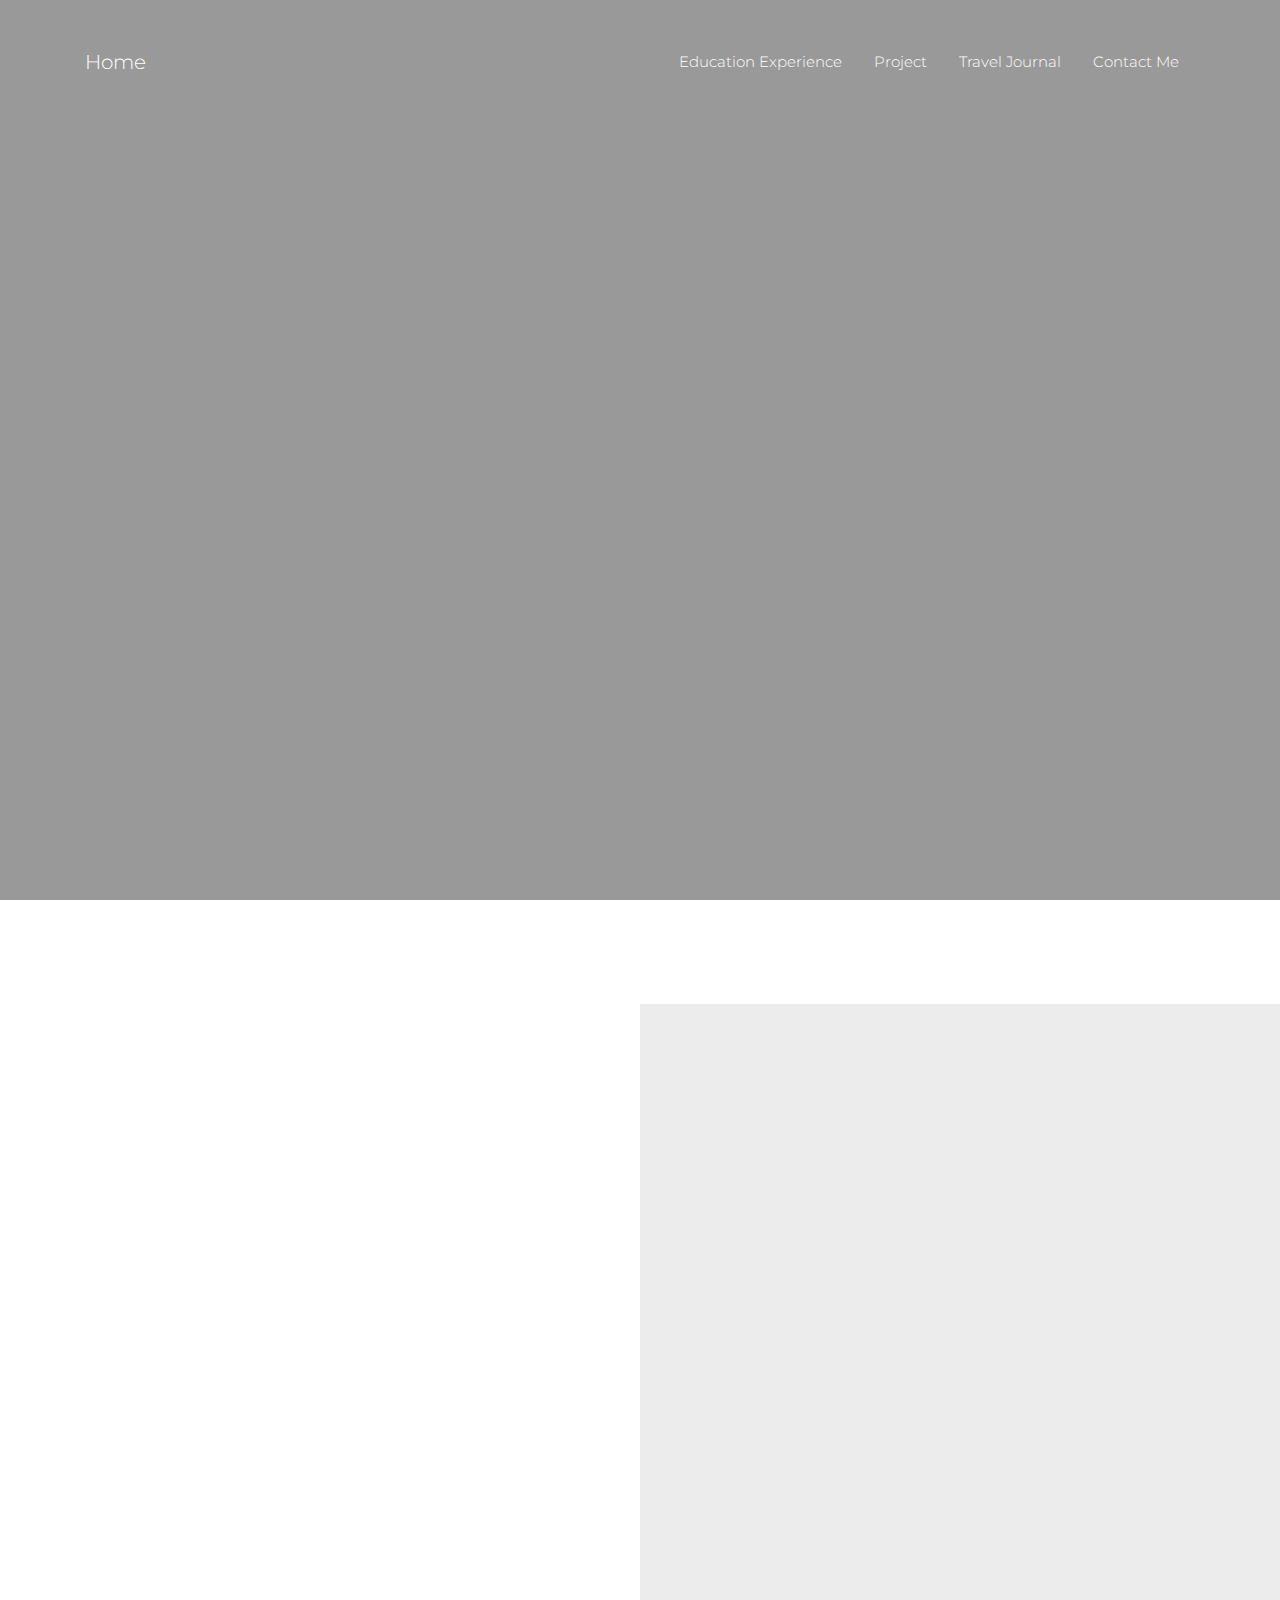
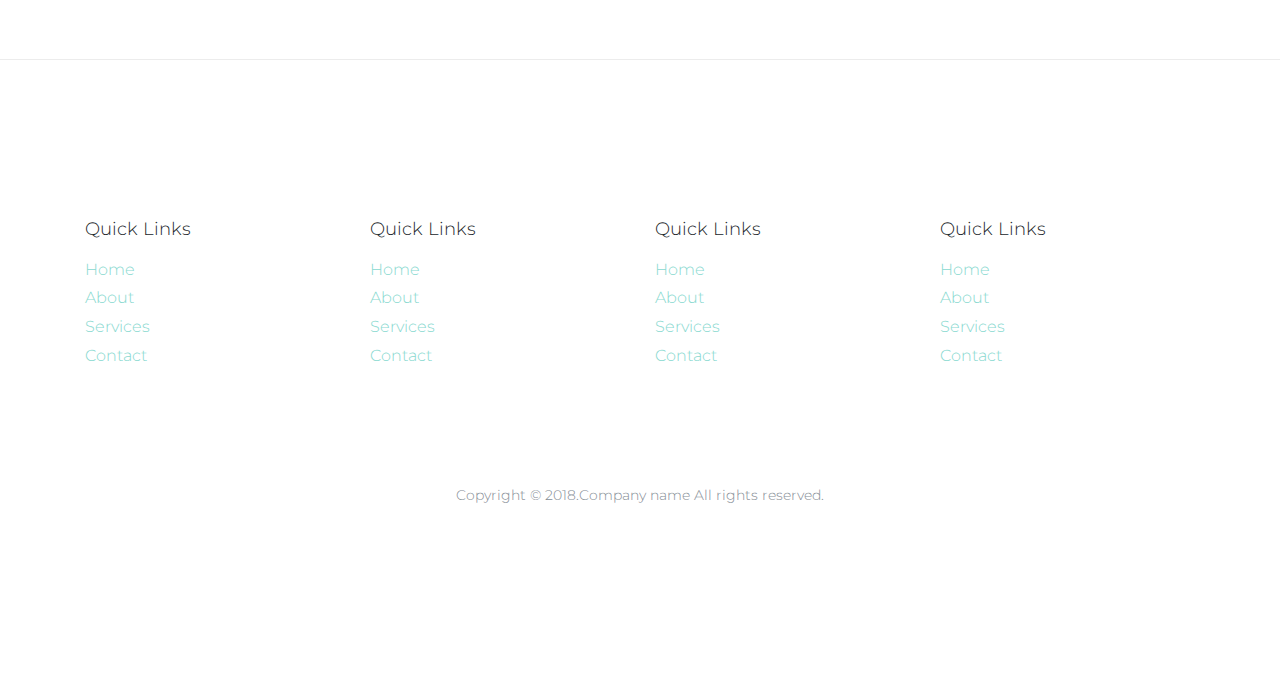
==== index.html @ f2b9c9ec "Update index.html" ====
<!DOCTYPE html>
<html lang="en">
	<head>
		<meta charset="utf-8">
		<meta name="viewport" content="width=device-width, initial-scale=1, shrink-to-fit=no">

		<title>Xi SHI's Personal Page</title>
		<meta name="description" content="the personal pages of XI SHI">
		<meta name="keywords" content="Personal pages">

    <link href="https://fonts.googleapis.com/css?family=Crimson+Text:400,400i,600|Montserrat:200,300,400" rel="stylesheet">

		<link rel="stylesheet" href="assets/css/bootstrap/bootstrap.css">
    <link rel="stylesheet" href="assets/css/animate.css">
    <link rel="stylesheet" href="assets/fonts/ionicons/css/ionicons.min.css">

    <link rel="stylesheet" href="assets/fonts/fontawesome/css/font-awesome.min.css">
    <link rel="stylesheet" href="assets/css/slick.css">
    <link rel="stylesheet" href="assets/css/slick-theme.css">

    <link rel="stylesheet" href="assets/css/helpers.css">
    <link rel="stylesheet" href="assets/css/style.css">

	</head>
	<body>

		<!-- start nav -->
    <nav class="navbar navbar-expand-lg navbar-dark probootstrap_navbar probootstrap_scrolled-light" id="probootstrap-navbar">
      <div class="container">
        <a class="navbar-brand" href="/">Home</a>
        <button class="navbar-toggler" type="button" data-toggle="collapse" data-target="#probootstrap-menu" aria-controls="probootstrap-menu" aria-expanded="false" aria-label="Toggle navigation">
          <span><i class="ion-navicon"></i></span>
        </button>
        <div class="collapse navbar-collapse" id="probootstrap-menu">
          <ul class="navbar-nav ml-auto">
            <li class="nav-item"><a class="nav-link" href="about.html">Education Experience</a></li>
            <li class="nav-item"><a class="nav-link" href="services.html">Project</a></li>
            <li class="nav-item"><a class="nav-link" href="products.html">Travel Journal</a></li>
            <li class="nav-item"><a class="nav-link" href="contact.html">Contact Me</a></li>
          </ul>
        </div>
      </div>
    </nav>
    <!-- END nav -->
		<script language="javaScript">
		now = new Date(),hour = now.getHours()
		if(hour < 6){document.write(<section class="probootstrap_cover_v3 overflow-hidden relative text-center" id="section-home" style="background:url(assets/images/bg1.jpeg);background-repeat:no-repeat;background-position:50% 60%">)}
		else if (hour < 9){document.write(<section class="probootstrap_cover_v3 overflow-hidden relative text-center" id="section-home" style="background:url(assets/images/bg4.jpeg);background-repeat:no-repeat;background-position:50% 60%">)}
		else if (hour < 12){document.write(<section class="probootstrap_cover_v3 overflow-hidden relative text-center" id="section-home" style="background:url(assets/images/bg1.jpeg);background-repeat:no-repeat;background-position:50% 60%">)}
		else if (hour < 14){document.write(<section class="probootstrap_cover_v3 overflow-hidden relative text-center" id="section-home" style="background:url(assets/images/bg1.jpeg);background-repeat:no-repeat;background-position:50% 60%">)}
		else if (hour < 17){document.write(<section class="probootstrap_cover_v3 overflow-hidden relative text-center" id="section-home" style="background:url(assets/images/bg5.jpeg);background-repeat:no-repeat;background-position:50% 60%">)}
		else if (hour < 19){document.write(<section class="probootstrap_cover_v3 overflow-hidden relative text-center" id="section-home" style="background:url(assets/images/bg1.jpeg);background-repeat:no-repeat;background-position:50% 60%">)}
		else if (hour < 22){document.write(<section class="probootstrap_cover_v3 overflow-hidden relative text-center" id="section-home" style="background:url(assets/images/bg1.jpeg);background-repeat:no-repeat;background-position:50% 60%">)}
		else {document.write(<section class="probootstrap_cover_v3 overflow-hidden relative text-center" id="section-home" style="background:url(assets/images/bg1.jpeg);background-repeat:no-repeat;background-position:50% 60%">))}
		</script>
      <div class="overlay"></div>
      <a class="ytp_player" data-property="{videoURL:'',containment:'#section-home', showControls:false, autoPlay:true, loop:true, mute:true, startAt:40, opacity:1, quality:'default'}"></a>
      <div class="container">
        <div class="row align-items-center justify-content-center">
          <div class="col-md">
            <h2 class="heading mb-2 probootstrap-animate"><span style="font-family:Times;font-size:100%">Xi Shi   |   </span><span style="word-spacing: -0.25 em;font-family: KaiTi, STKaiti;font-size: 130%">石 希</span></h2>
            <p class="lead mb-5 probootstrap-animate" style="font-family:Times">
							<script language="javaScript">
							now = new Date(),hour = now.getHours()
							if(hour < 6){document.write("It's already Midnight！Get some rest!")}
							else if (hour < 9){document.write("Morning! Welcome to my personal pages！")}
							else if (hour < 12){document.write("Forenoon! Welcome to my personal pages！")}
							else if (hour < 14){document.write("Noon! Welcome to my personal page！")}
							else if (hour < 17){document.write("Afternoon! Welcome to my personal page!")}
							else if (hour < 22){document.write("Evening! Welcome to my personal page!")}
							else {document.write("It's already Midnight！Get some rest!")}
							</script>
</p>
            <p class="probootstrap-animate">
              <a href="onepage.html" role="button" class="btn btn-primary p-3 mr-3 pl-5 pr-5 text-uppercase d-lg-inline d-md-inline d-sm-block d-block mb-3">See OnePage Verion</a>
            </p>
          </div>
        </div>
      </div>
      <div class="scroll-wrap js-scroll-wrap probootstrap-animate">
        <a href="#section-feature" class="text-white probootstrap_font-24 smoothscroll"><i class="ion-chevron-down"></i></a>
      </div>
    </section>
    <!-- END section -->


    <section class="probootstrap_section" id="section-feature">
      <div class="container">
        <div class="row justify-content-center mb-5">
          <div class="col-md-6 text-center mb-5 probootstrap-animate">
            <h2>The Features</h2>
          </div>
        </div>
        <div class="row">

          <div class="col-md-3 col-sm-6 probootstrap-animate">
            <div class="media d-block text-center probootstrap-media">
              <img class="mr-0 mb-3 w-50 img-fluid rounded-circle" src="assets/images/img_1.jpg" alt="Generic placeholder image">
              <div class="media-body">
                <h5 class="mt-3">Video Background</h5>
                <p class="probootstrap_font-14">Far far away, behind the word mountains, far from the countries Vokalia and Consonantia, there live the blind texts.</p>
                <p class="read-more"><a href="#"><span class="ion-ios-arrow-thin-right probootstrap_font-30"></span></a></p>
              </div>
            </div>
          </div>
          <div class="col-md-3 col-sm-6 probootstrap-animate">
            <div class="media d-block text-center probootstrap-media">
              <img class="mr-0 mb-3 w-50 img-fluid rounded-circle" src="assets/images/img_2.jpg" alt="Generic placeholder image">
              <div class="media-body">
                <h5 class="mt-3">Popup Image</h5>
                <p class="probootstrap_font-14">Far far away, behind the word mountains, far from the countries Vokalia and Consonantia, there live the blind texts.</p>
                <p class="read-more"><a href="#"><span class="ion-ios-arrow-thin-right probootstrap_font-30"></span></a></p>
              </div>
            </div>
          </div>
          <div class="col-md-3 col-sm-6 probootstrap-animate">
            <div class="media d-block text-center probootstrap-media">
              <img class="mr-0 mb-3 w-50 img-fluid rounded-circle" src="assets/images/img_3.jpg" alt="Generic placeholder image">
              <div class="media-body">
                <h5 class="mt-3">Testimonial</h5>
                <p class="probootstrap_font-14">Far far away, behind the word mountains, far from the countries Vokalia and Consonantia, there live the blind texts.</p>
                <p class="read-more"><a href="#"><span class="ion-ios-arrow-thin-right probootstrap_font-30"></span></a></p>
              </div>
            </div>
          </div>
          <div class="col-md-3 col-sm-6 probootstrap-animate">
            <div class="media d-block text-center probootstrap-media">
              <img class="mr-0 mb-3 w-50 img-fluid rounded-circle" src="assets/images/img_4.jpg" alt="Generic placeholder image">
              <div class="media-body">
                <h5 class="mt-3">Table Pricing</h5>
                <p class="probootstrap_font-14">Far far away, behind the word mountains, far from the countries Vokalia and Consonantia, there live the blind texts.</p>
                <p class="read-more"><a href="#"><span class="ion-ios-arrow-thin-right probootstrap_font-30"></span></a></p>
              </div>
            </div>
          </div>

        </div>
      </div>
    </section>
    <!-- END section -->






    <section class="probootstrap-section-half d-md-flex" id="section-about">
      <div class="probootstrap-image probootstrap-animate" data-animate-effect="fadeIn" style="background-image: url(assets/images/img_2.jpg)"></div>
      <div class="probootstrap-text">
        <div class="probootstrap-inner probootstrap-animate" data-animate-effect="fadeInRight">
          <h2 class="heading mb-4">About Us</h2>
          <p>Far far away, behind the word mountains, far from the countries Vokalia and Consonantia, there live the blind texts. Separated they live in Bookmarksgrove right at the coast of the Semantics, a large language ocean.</p>
          <p>Even the all-powerful Pointing has no control about the blind texts it is an almost unorthographic life One day however a small line of blind text by the name of Lorem Ipsum decided to leave for the far World of Grammar.</p>
          <p><a href="single-page.html" class="btn btn-primary">Read More</a></p>
        </div>
      </div>
    </section>
    <section class="probootstrap-section-half d-md-flex">
      <div class="probootstrap-image order-2 probootstrap-animate" data-animate-effect="fadeIn" style="background-image: url(assets/images/img_3.jpg)"></div>
      <div class="probootstrap-text order-1">
        <div class="probootstrap-inner probootstrap-animate" data-animate-effect="fadeInLeft">
          <h2 class="heading mb-4">Created with love</h2>
          <p>Far far away, behind the word mountains, far from the countries Vokalia and Consonantia, there live the blind texts. Separated they live in Bookmarksgrove right at the coast of the Semantics, a large language ocean.</p>
          <p>Even the all-powerful Pointing has no control about the blind texts it is an almost unorthographic life One day however a small line of blind text by the name of Lorem Ipsum decided to leave for the far World of Grammar.</p>
          <p><a href="single-page.html" class="btn btn-primary">Read More</a></p>
        </div>
      </div>
    </section>
    <!-- END section -->

    <section class="probootstrap_section">
      <div class="container">
        <div class="row justify-content-center mb-5">
          <div class="col-md-8 text-center mb-5 probootstrap-animate">
            <h2>Testimonial</h2>
            <p class="probootstrap_font-18">Far far away, behind the word mountains, far from the countries Vokalia and Consonantia, there live the blind texts.</p>
          </div>
        </div>
        <div class="row">
          <div class="col-md probootstrap-animate">
            <div class="media d-block text-center testimonial_v1 probootstrap_quote_v1">
              <div class="media-body">
                <div class="quote">&ldquo;</div>
                <blockquote class="mb-5">Far far away, behind the word mountains, far from the countries Vokalia and Consonantia, there live the blind texts. Separated they live in Bookmarksgrove right at the coast of the Semantics, a large language ocean.</blockquote>
                <img class="d-flex text-center mx-auto mb-3 rounded-circle" src="assets/images/person_1.jpg" alt="Generic placeholder image">
                <h3 class="heading">Garry Alexander</h3>
                <p class="subheading">@garry</p>
              </div>
            </div>
          </div>
          <div class="col-md probootstrap-animate">
            <div class="media d-block text-center testimonial_v1 probootstrap_quote_v1">
              <div class="media-body">
                <div class="quote">&ldquo;</div>
                <blockquote class="mb-5">A small river named Duden flows by their place and supplies it with the necessary regelialia. It is a paradisematic country, in which roasted parts of sentences fly into your mouth.</blockquote>
                <img class="d-flex text-center mx-auto mb-3 rounded-circle" src="assets/images/person_5.jpg" alt="Generic placeholder image">
                <h3 class="heading">Deborah Smith</h3>
                <p class="subheading">@deborah</p>

              </div>
            </div>
          </div>
          <div class="col-md probootstrap-animate">
            <div class="media d-block text-center testimonial_v1 probootstrap_quote_v1">

              <div class="media-body">
                <div class="quote">&ldquo;</div>
                <blockquote class="mb-5">Even the all-powerful Pointing has no control about the blind texts it is an almost unorthographic life One day however a small line of blind text by the name of Lorem Ipsum decided to leave for the far World of Grammar.</blockquote>
                <img class="d-flex text-center mx-auto mb-3 rounded-circle" src="assets/images/person_2.jpg" alt="Generic placeholder image">
                <h3 class="heading">James Robertson</h3>
                <p class="subheading">@james</p>

              </div>
            </div>
          </div>
        </div>
      </div>
    </section>
    <!-- END section -->


    <footer class="probootstrap_section probootstrap-border-top">
      <div class="container">
        <div class="row mb-5">
          <div class="col-md-3">
            <h3 class="probootstrap_font-18 mb-3">Quick Links</h3>
            <ul class="list-unstyled">
              <li><a href="#">Home</a></li>
              <li><a href="#">About</a></li>
              <li><a href="#">Services</a></li>
              <li><a href="#">Contact</a></li>
            </ul>
          </div>
          <div class="col-md-3">
            <h3 class="probootstrap_font-18 mb-3">Quick Links</h3>
            <ul class="list-unstyled">
              <li><a href="#">Home</a></li>
              <li><a href="#">About</a></li>
              <li><a href="#">Services</a></li>
              <li><a href="#">Contact</a></li>
            </ul>
          </div>
          <div class="col-md-3">
            <h3 class="probootstrap_font-18 mb-3">Quick Links</h3>
            <ul class="list-unstyled">
              <li><a href="#">Home</a></li>
              <li><a href="#">About</a></li>
              <li><a href="#">Services</a></li>
              <li><a href="#">Contact</a></li>
            </ul>
          </div>
          <div class="col-md-3">
            <h3 class="probootstrap_font-18 mb-3">Quick Links</h3>
            <ul class="list-unstyled">
              <li><a href="#">Home</a></li>
              <li><a href="#">About</a></li>
              <li><a href="#">Services</a></li>
              <li><a href="#">Contact</a></li>
            </ul>
          </div>
        </div>
        <div class="row pt-5">
          <div class="col-md-12 text-center">
            <p class="probootstrap_font-14">Copyright &copy; 2018.Company name All rights reserved.</p>
          </div>
        </div>
      </div>
    </footer>


    <script src="assets/js/jquery.min.js"></script>

    <script src="assets/js/popper.min.js"></script>
    <script src="assets/js/bootstrap.min.js"></script>
    <script src="assets/js/slick.min.js"></script>
    <script src="assets/js/jquery.mb.YTPlayer.min.js"></script>

    <script src="assets/js/jquery.waypoints.min.js"></script>
    <script src="assets/js/jquery.easing.1.3.js"></script>

    <script src="assets/js/main.js"></script>
	</body>
</html>
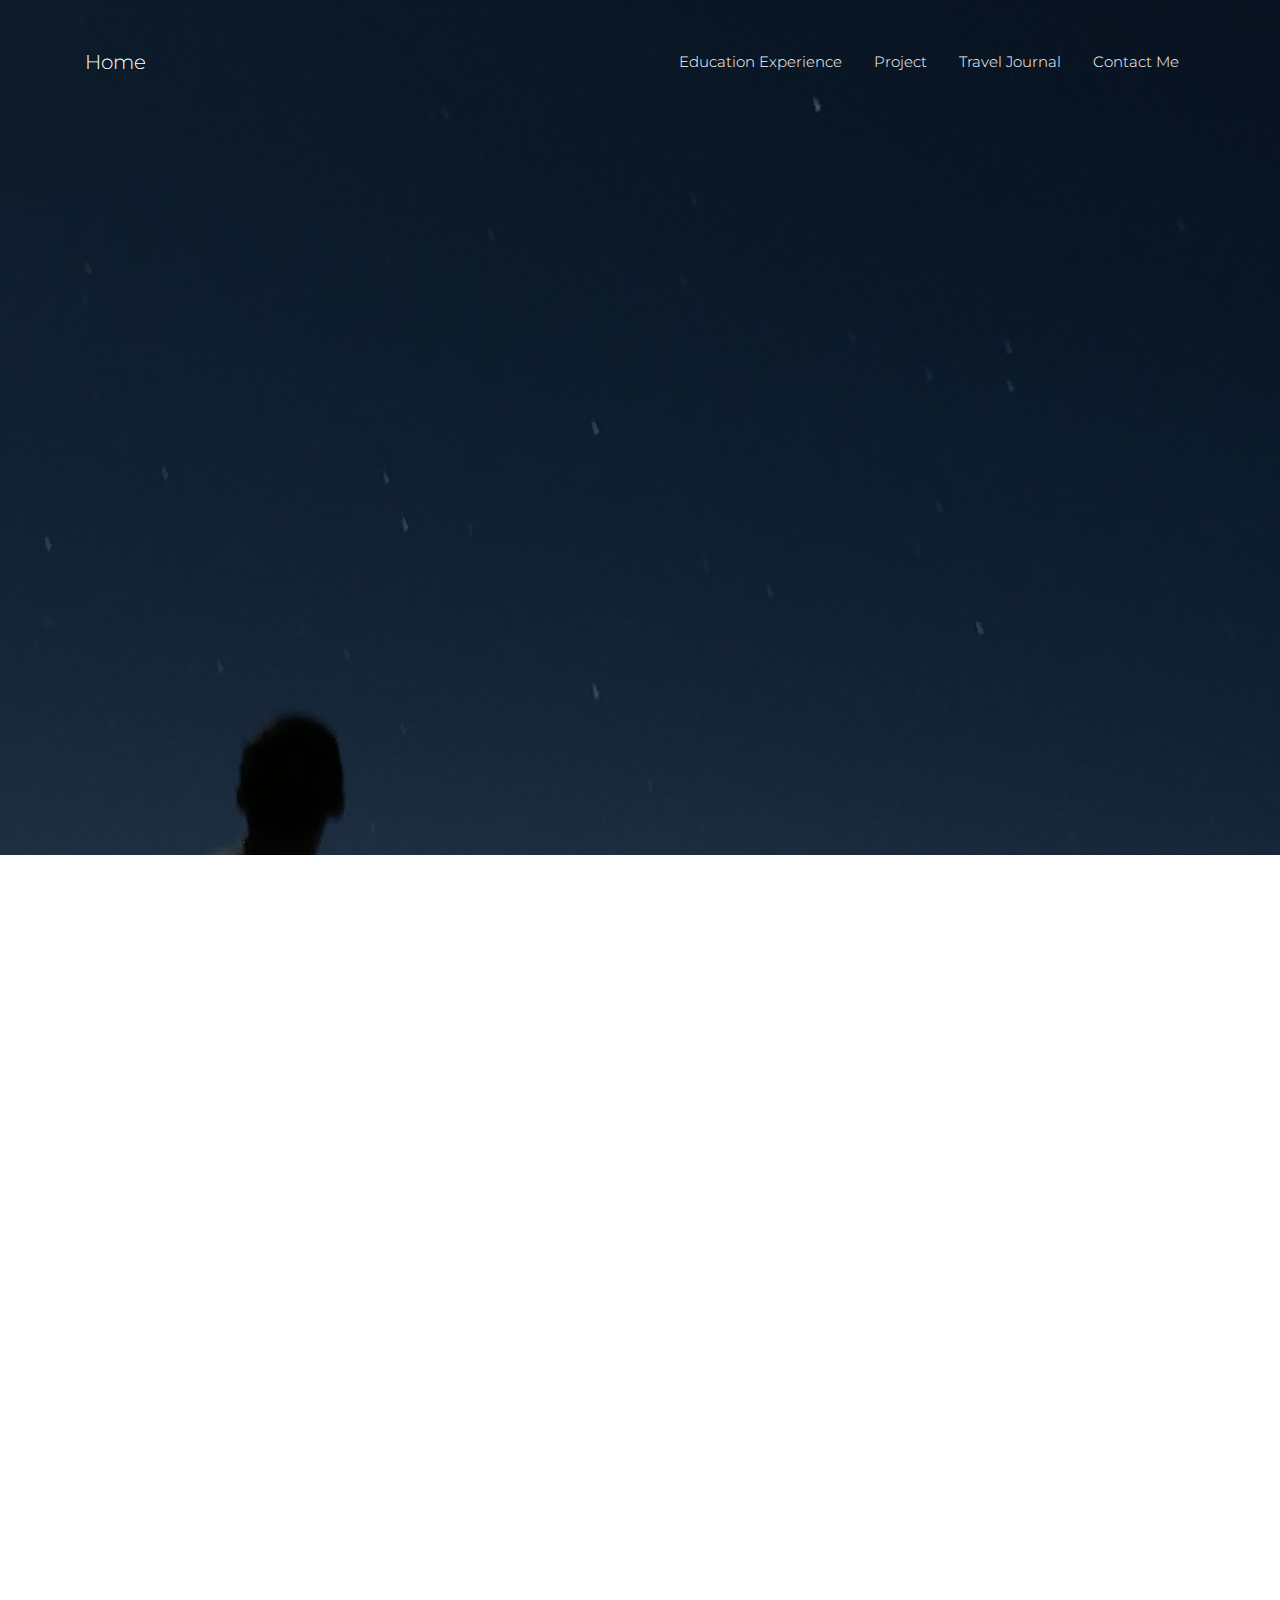
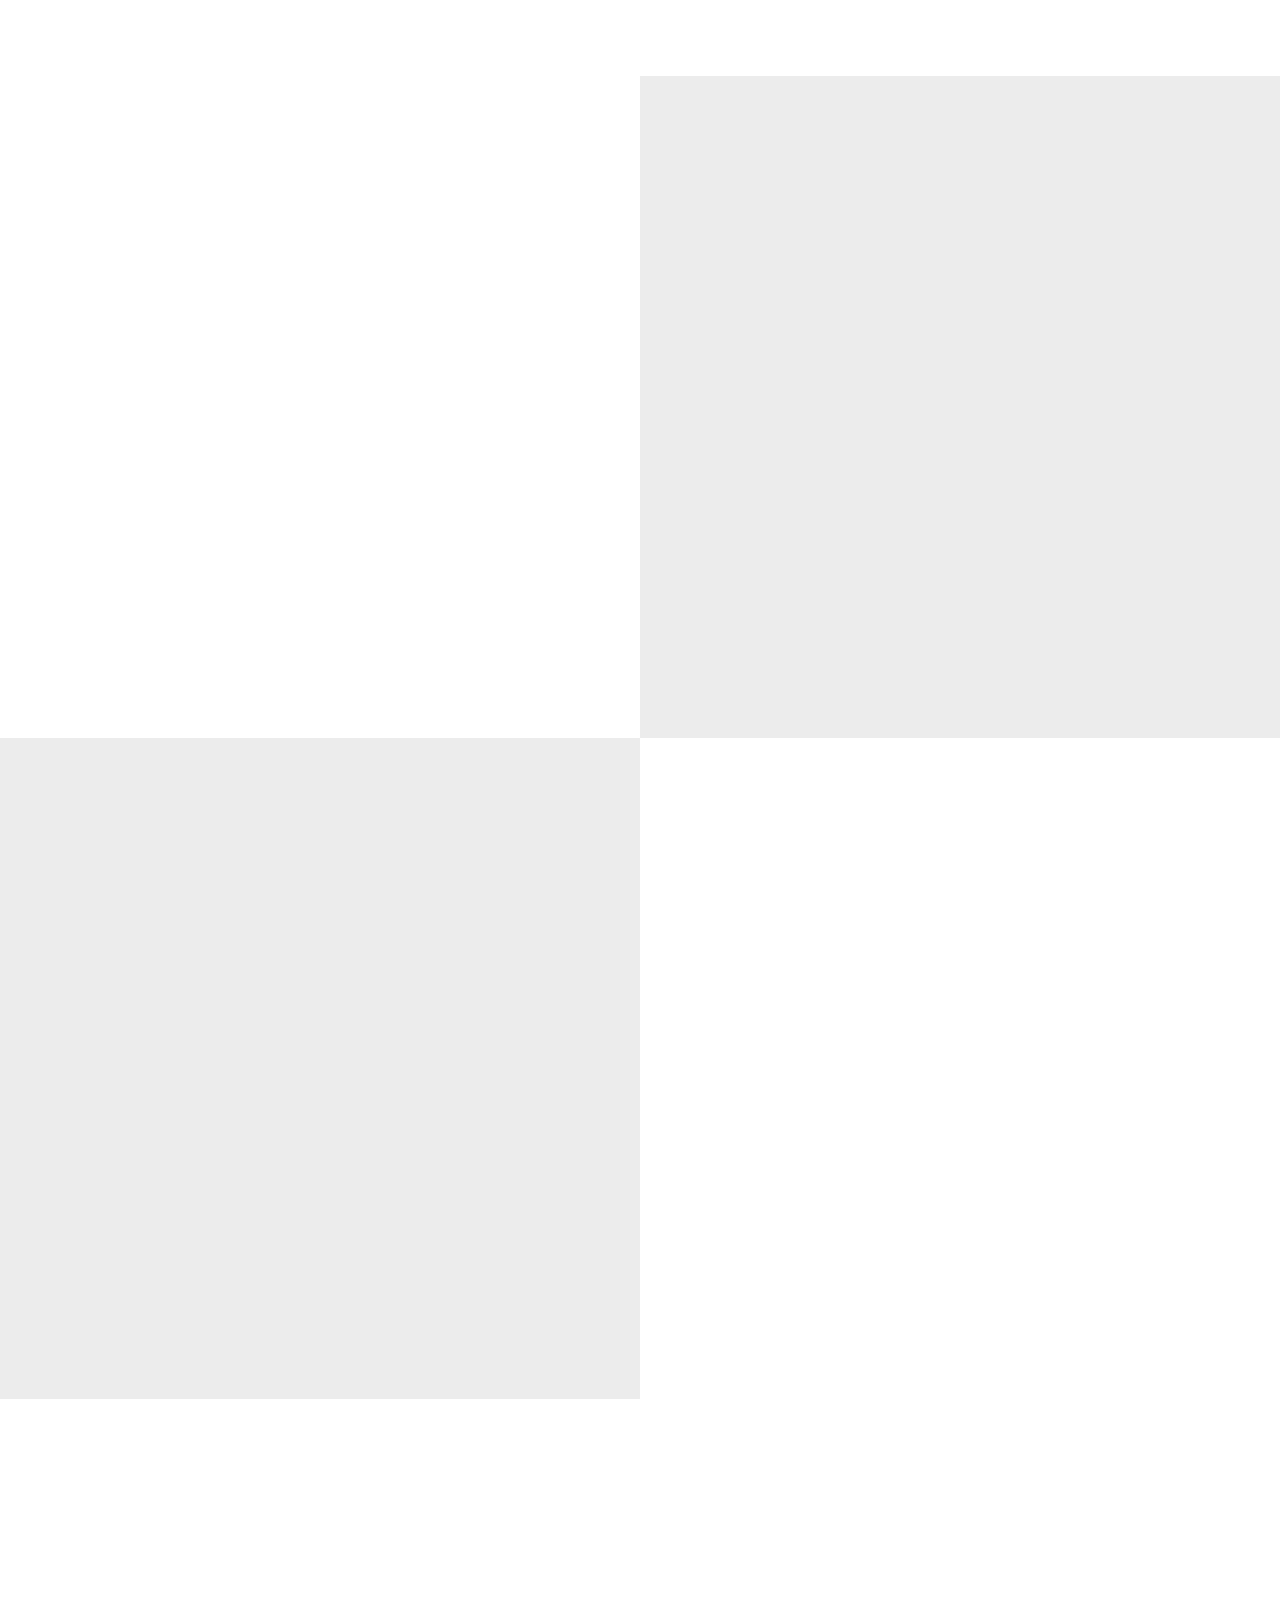
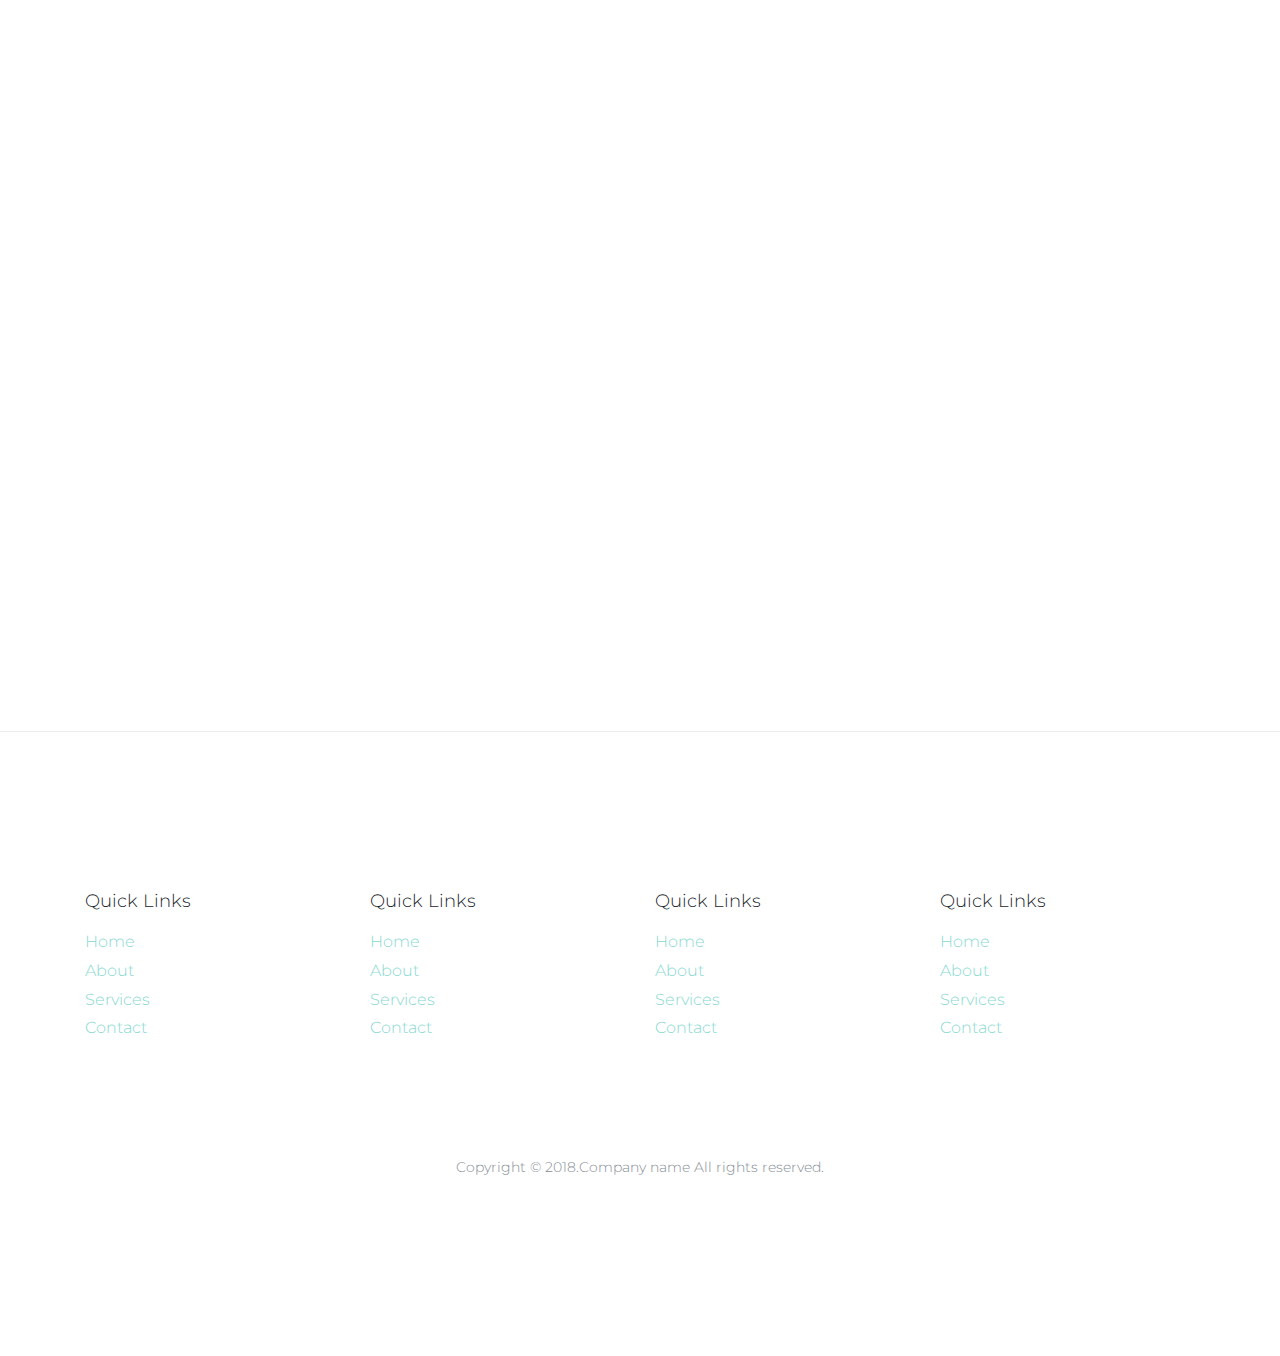
==== commit 03889091: "Update index.html" ====
--- a/index.html
+++ b/index.html
@@ -42,17 +42,7 @@
       </div>
     </nav>
     <!-- END nav -->
-		<script language="javaScript">
-		now = new Date(),hour = now.getHours()
-		if(hour < 6){document.write(<section class="probootstrap_cover_v3 overflow-hidden relative text-center" id="section-home" style="background:url(assets/images/bg1.jpeg);background-repeat:no-repeat;background-position:50% 60%">)}
-		else if (hour < 9){document.write(<section class="probootstrap_cover_v3 overflow-hidden relative text-center" id="section-home" style="background:url(assets/images/bg4.jpeg);background-repeat:no-repeat;background-position:50% 60%">)}
-		else if (hour < 12){document.write(<section class="probootstrap_cover_v3 overflow-hidden relative text-center" id="section-home" style="background:url(assets/images/bg1.jpeg);background-repeat:no-repeat;background-position:50% 60%">)}
-		else if (hour < 14){document.write(<section class="probootstrap_cover_v3 overflow-hidden relative text-center" id="section-home" style="background:url(assets/images/bg1.jpeg);background-repeat:no-repeat;background-position:50% 60%">)}
-		else if (hour < 17){document.write(<section class="probootstrap_cover_v3 overflow-hidden relative text-center" id="section-home" style="background:url(assets/images/bg5.jpeg);background-repeat:no-repeat;background-position:50% 60%">)}
-		else if (hour < 19){document.write(<section class="probootstrap_cover_v3 overflow-hidden relative text-center" id="section-home" style="background:url(assets/images/bg1.jpeg);background-repeat:no-repeat;background-position:50% 60%">)}
-		else if (hour < 22){document.write(<section class="probootstrap_cover_v3 overflow-hidden relative text-center" id="section-home" style="background:url(assets/images/bg1.jpeg);background-repeat:no-repeat;background-position:50% 60%">)}
-		else {document.write(<section class="probootstrap_cover_v3 overflow-hidden relative text-center" id="section-home" style="background:url(assets/images/bg1.jpeg);background-repeat:no-repeat;background-position:50% 60%">))}
-		</script>
+		<section class="probootstrap_cover_v3 overflow-hidden relative text-center" id="section-home" style="background:url(assets/images/bg1.jpg);background-repeat:no-repeat;background-position:50% 60%">
       <div class="overlay"></div>
       <a class="ytp_player" data-property="{videoURL:'',containment:'#section-home', showControls:false, autoPlay:true, loop:true, mute:true, startAt:40, opacity:1, quality:'default'}"></a>
       <div class="container">
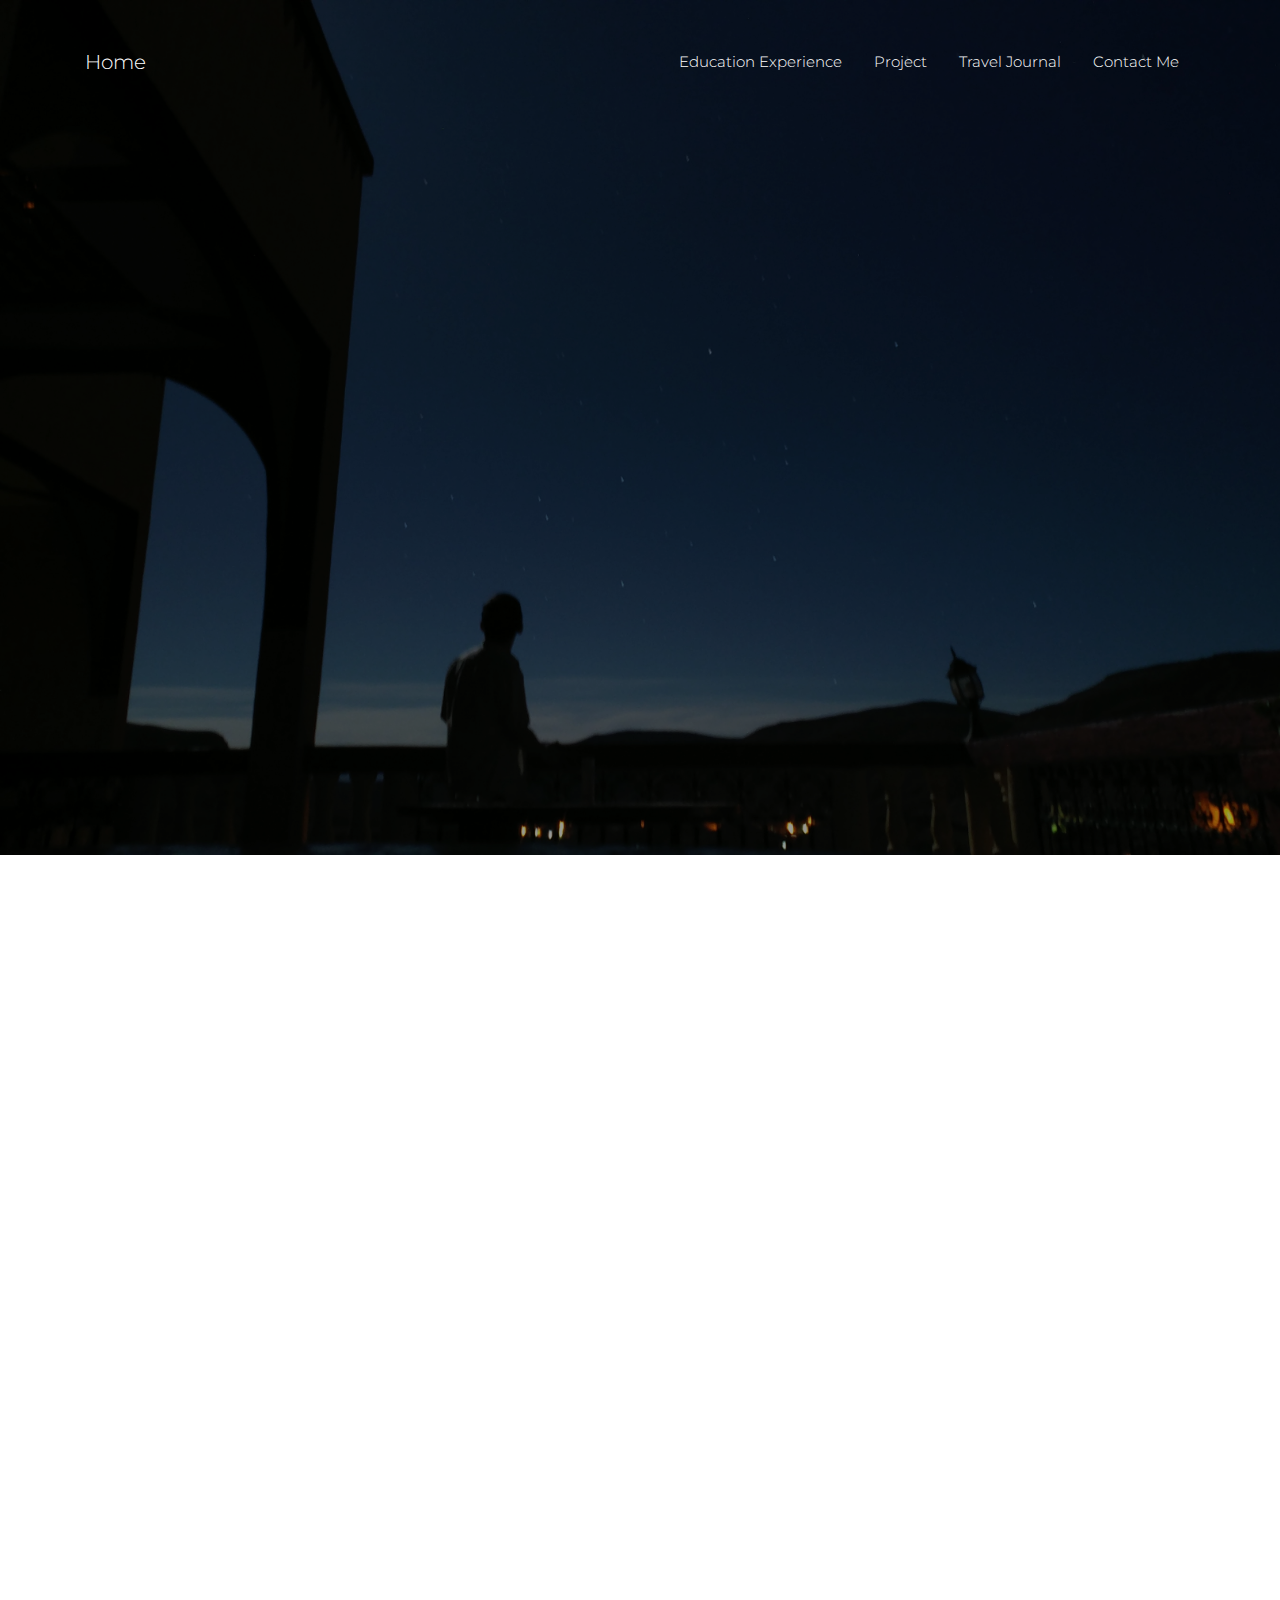
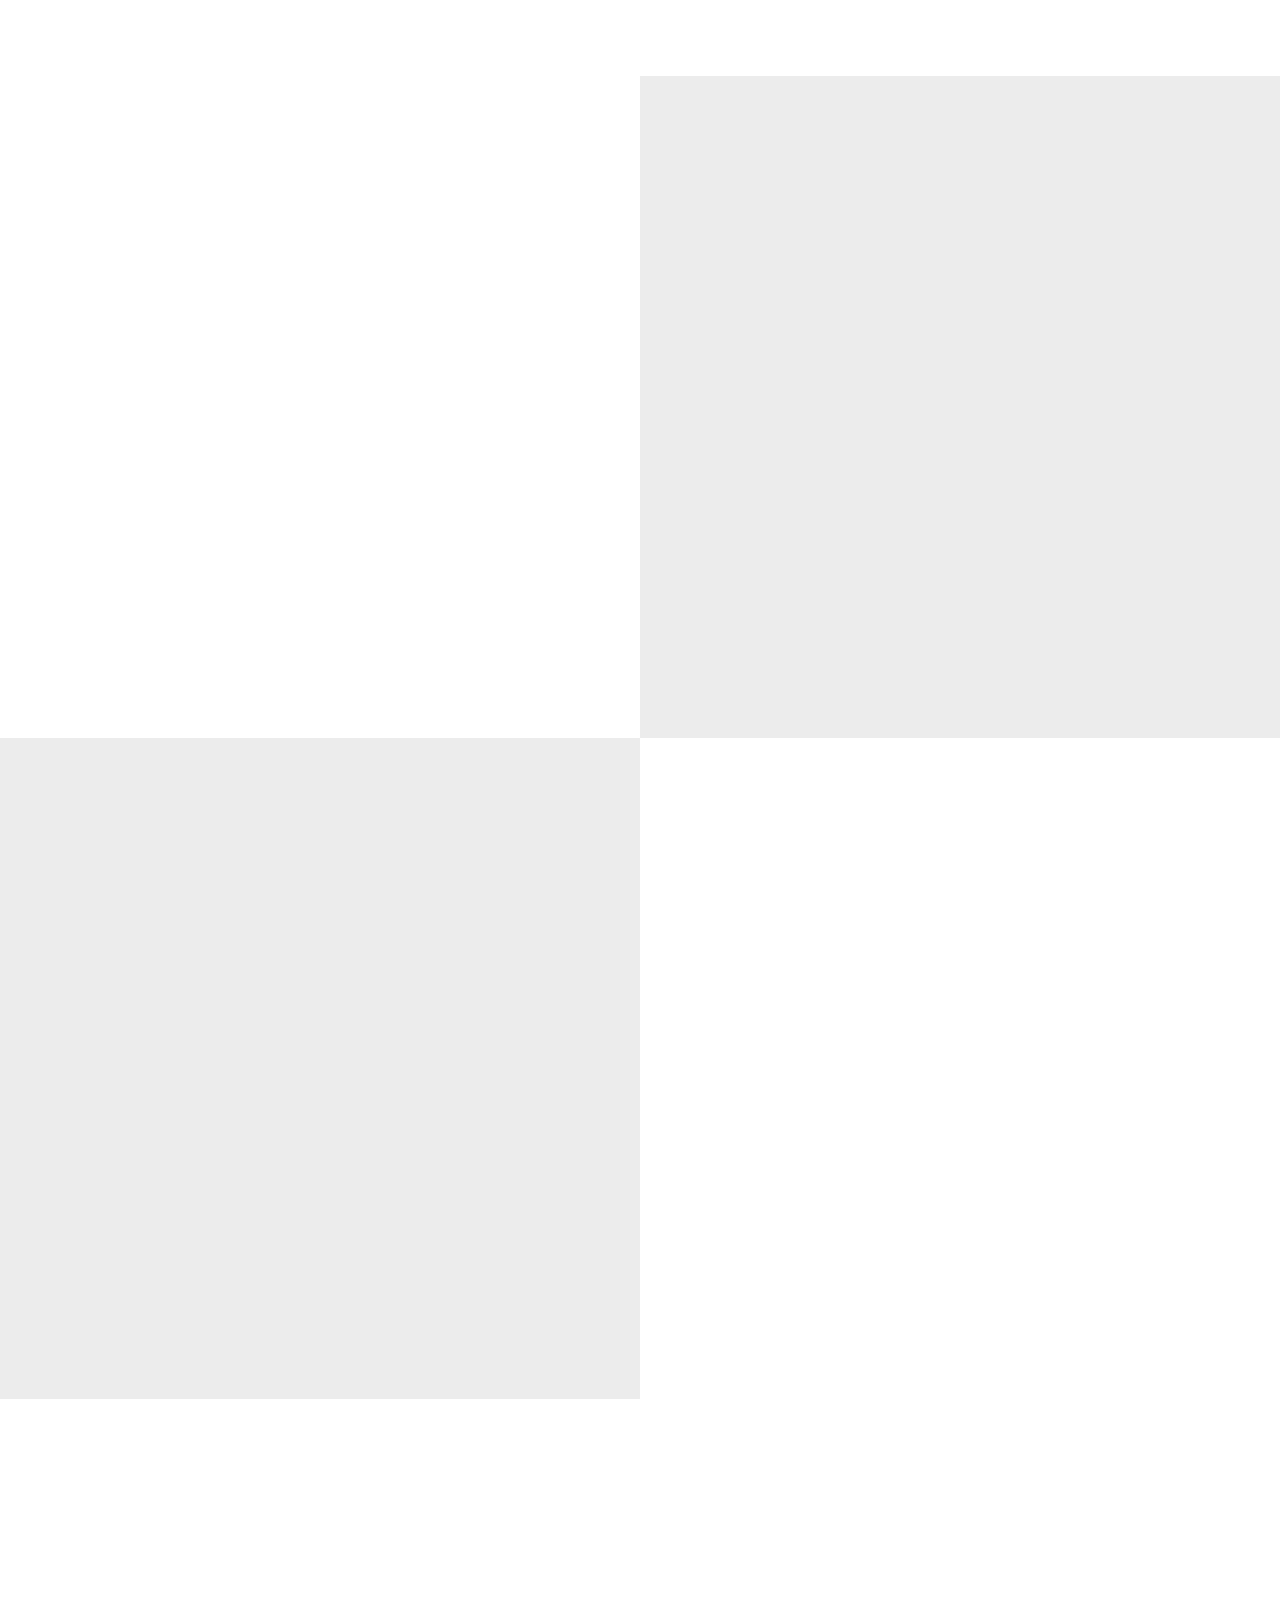
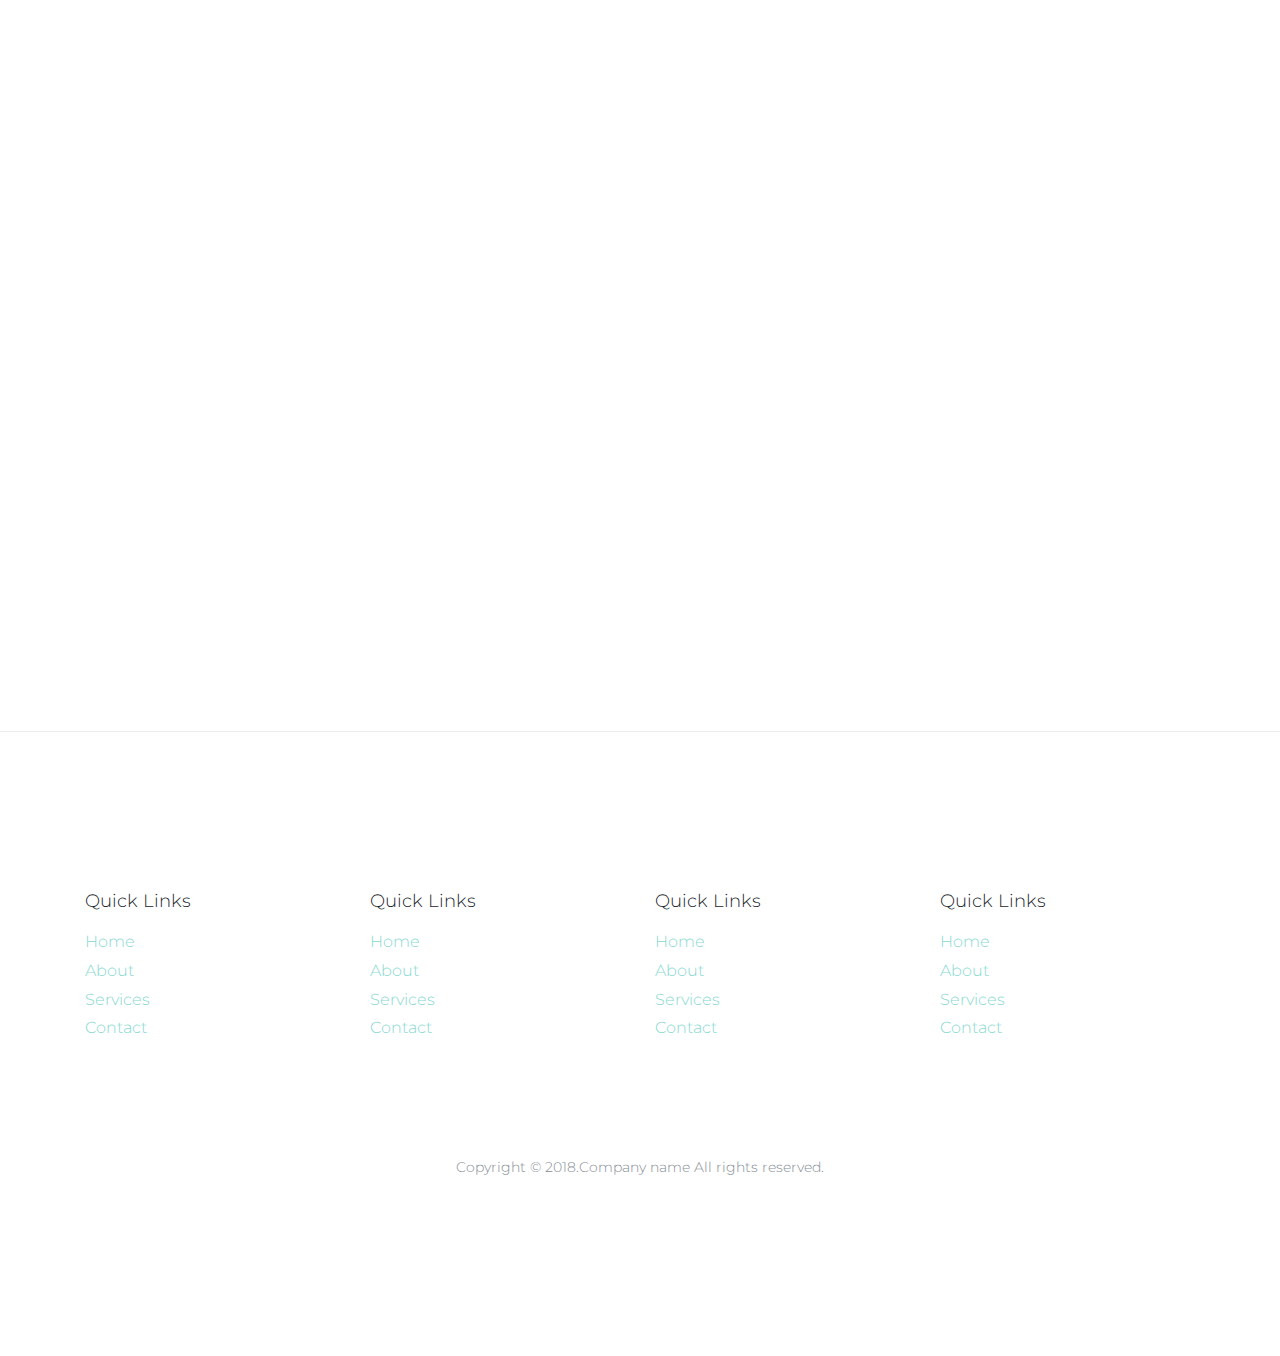
==== commit ac991577: "Update index.html" ====
--- a/index.html
+++ b/index.html
@@ -42,7 +42,7 @@
       </div>
     </nav>
     <!-- END nav -->
-		<section class="probootstrap_cover_v3 overflow-hidden relative text-center" id="section-home" style="background:url(assets/images/bg1.jpg);background-repeat:no-repeat;background-position:50% 60%">
+		<section class="probootstrap_cover_v3 overflow-hidden relative text-center" id="section-home" style="background:url(assets/images/bg1.jpg);background-repeat:no-repeat;background-position:50% 60%;background-size: cover">
       <div class="overlay"></div>
       <a class="ytp_player" data-property="{videoURL:'',containment:'#section-home', showControls:false, autoPlay:true, loop:true, mute:true, startAt:40, opacity:1, quality:'default'}"></a>
       <div class="container">
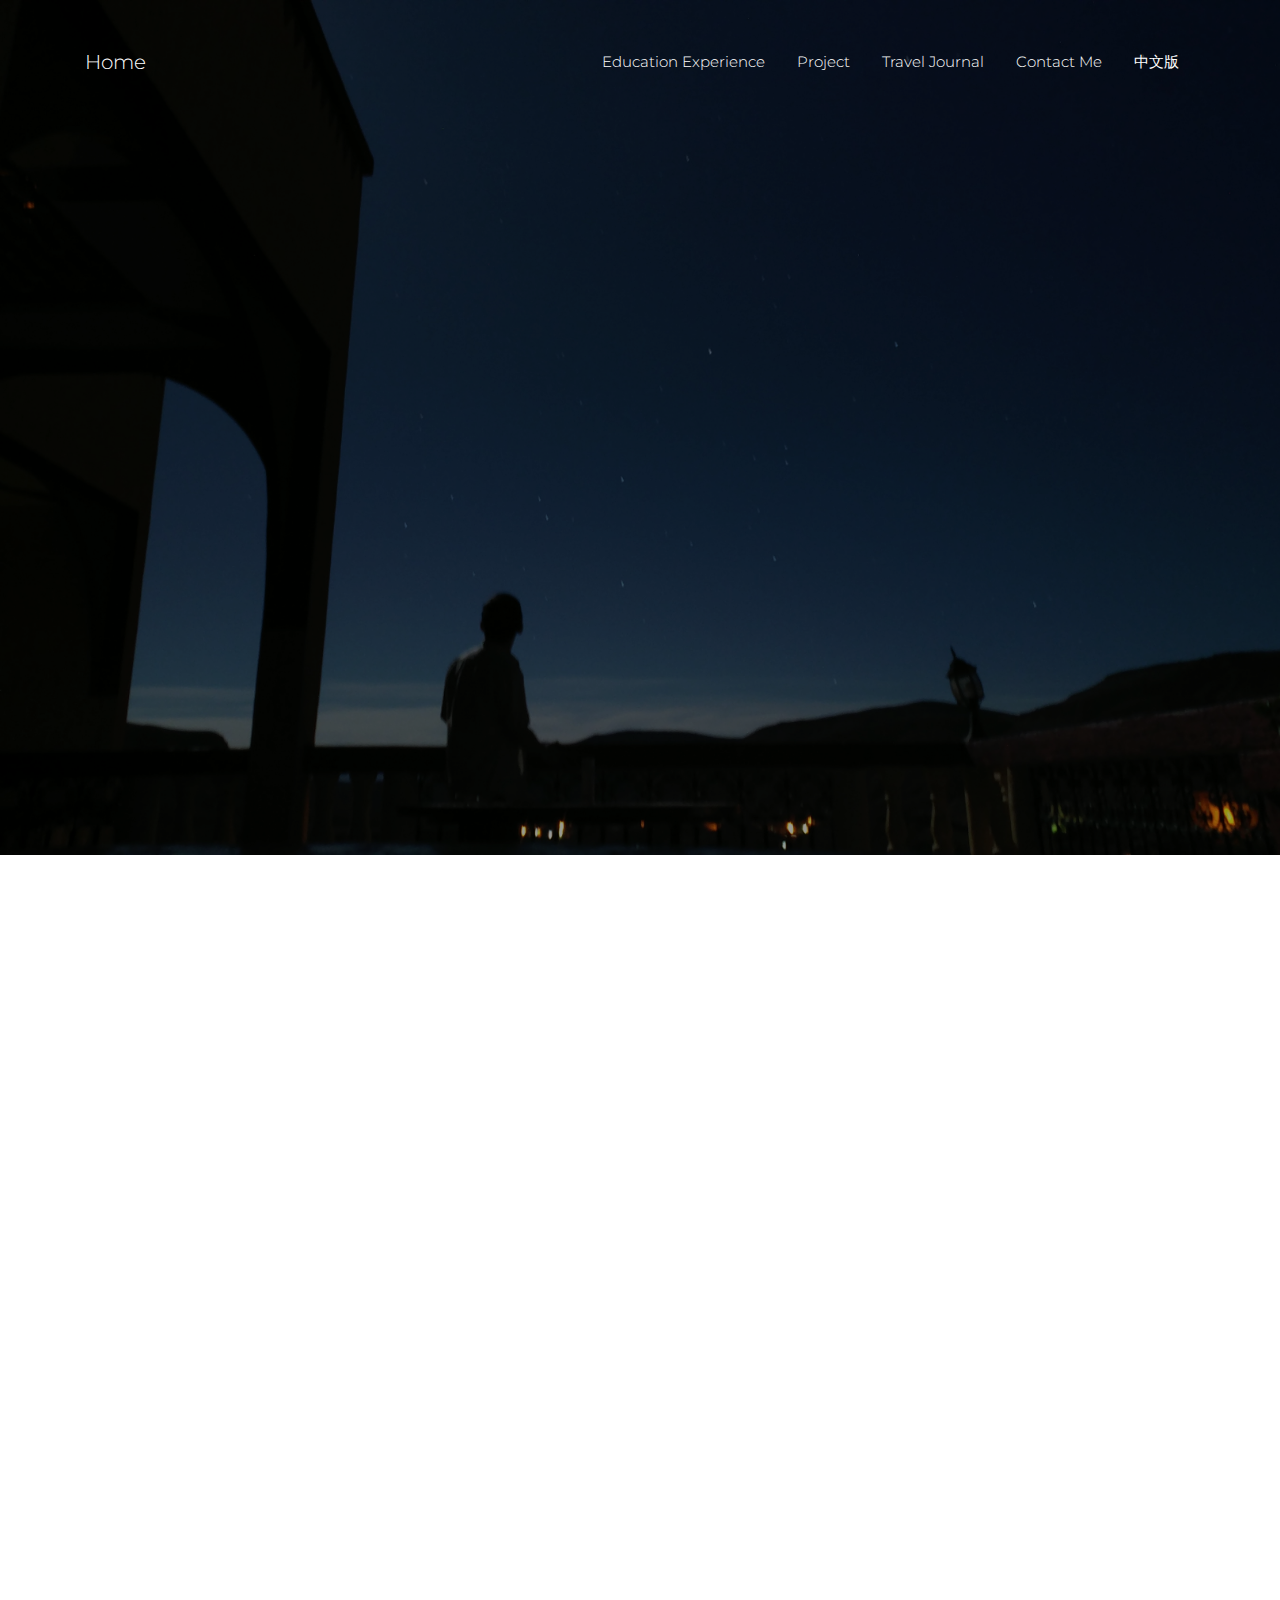
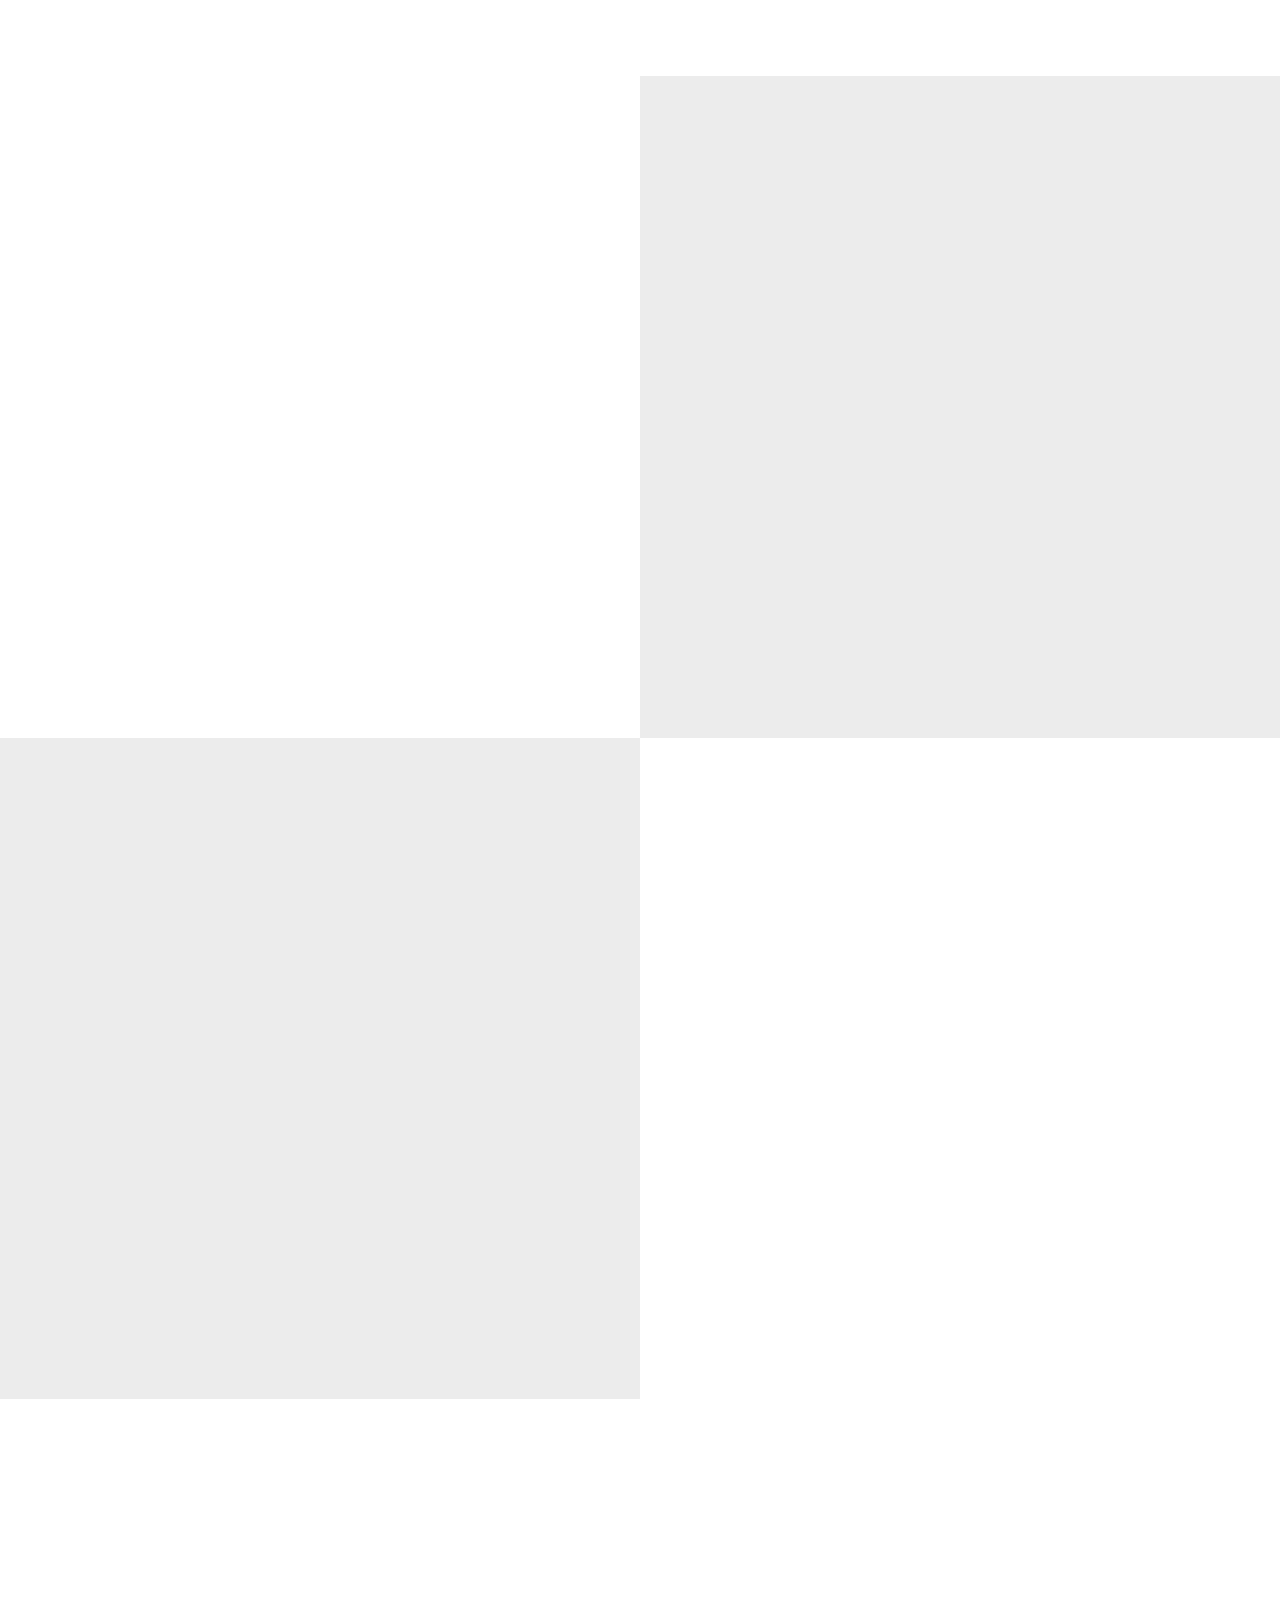
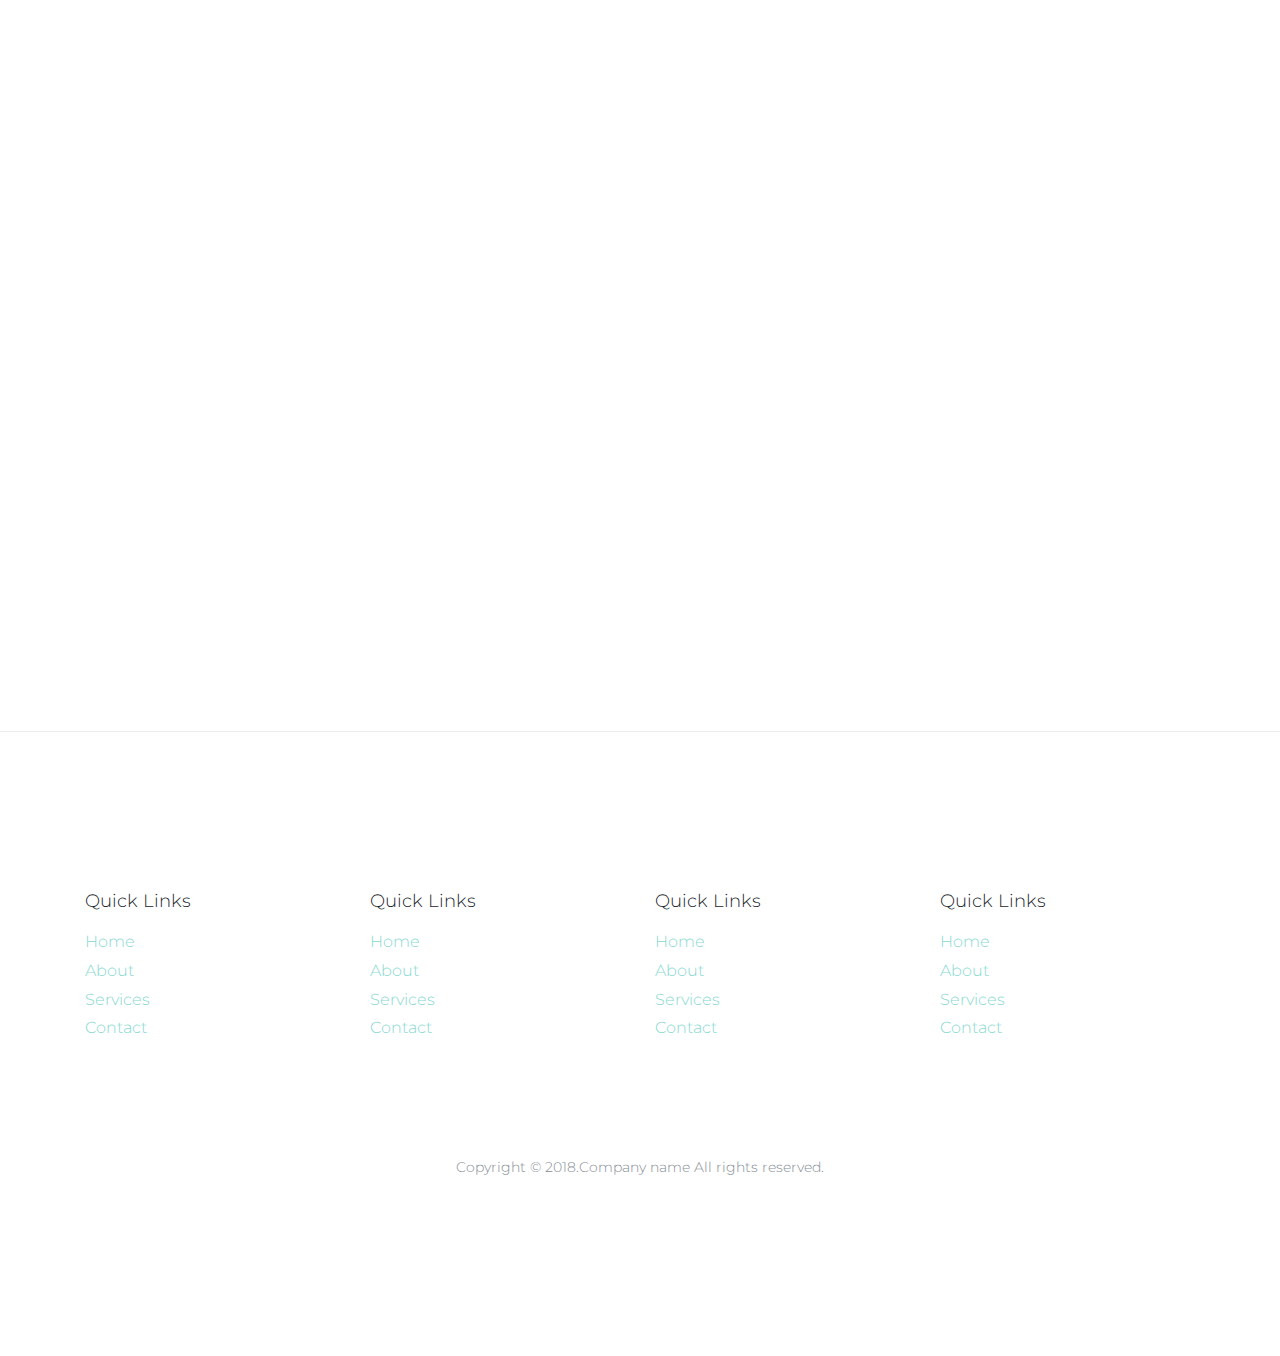
==== commit f8f29af3: "Update index.html" ====
--- a/index.html
+++ b/index.html
@@ -37,6 +37,7 @@
             <li class="nav-item"><a class="nav-link" href="services.html">Project</a></li>
             <li class="nav-item"><a class="nav-link" href="products.html">Travel Journal</a></li>
             <li class="nav-item"><a class="nav-link" href="contact.html">Contact Me</a></li>
+						<li class="nav-item"><a class="nav-link" href="index.html"><span style="font-family: KaiTi">中文版</span></a></li>
           </ul>
         </div>
       </div>
